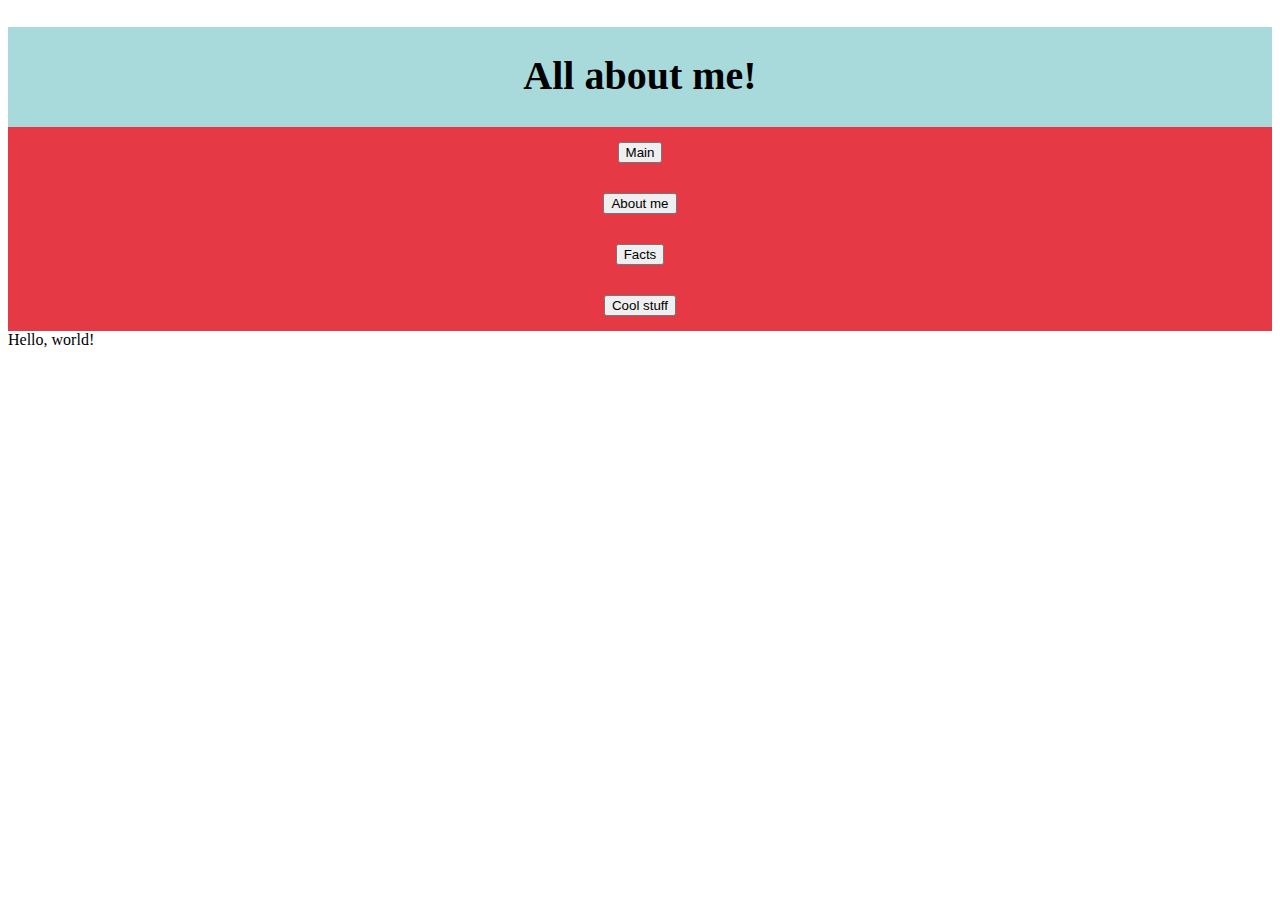
==== about.html @ 28cf739c "Add files via upload" ====
<!DOCTYPE html>
<html>
    <head>
        <title>My Webpage</title>
        <link rel="stylesheet" href="https://stackpath.bootstrapcdn.com/bootstrap/4.5.0/css/bootstrap.min.css" integrity="sha384-9aIt2nRpC12Uk9gS9baDl411NQApFmC26EwAOH8WgZl5MYYxFfc+NcPb1dKGj7Sk" crossorigin="anonymous">
        <link rel="stylesheet" href="index.css">
    </head>
    <style>
        @media (min-width: 992px) {
            h1::before {
                content:"All about me!"
            }
        }

        @media (max-width: 991px) {
            h1::before {
                content:"About"
            }
        }
    </style>
    <body>
        <header>
            <h1></h1>
        </header>
        <div class="container-fluid">
            <div class="row">
                <div class="col-md-3 col-sm-12">
                    <a href="index.html"><button type="button" class="btn btn-outline-light btn-block">Main</button></a>
                </div>
                <div class="col-md-3 col-sm-12">
                    <a href="about.html"><button type="button" class="btn btn-outline-light btn-block">About me</button></a>
                </div>
                <div class="col-md-3 col-sm-12">
                    <a href="facts.html"><button type="button" class="btn btn-outline-light btn-block">Facts</button></a>
                </div>
                <div class="col-md-3 col-sm-12">
                    <a href="cool.html"><button type="button" class="btn btn-outline-light btn-block">Cool stuff</button></a>
                </div>
            </div>
        </div>
        Hello, world!
    </body>
</html>
---- index.css ----
td, th {
  border: 1px solid black;
  padding: 10px;
  text-align: center;
}

header {
  text-align: center;
  background-color: #a8dadc;
  height: 100px;
}
header h1 {
  font-weight: bold;
  font-size: 40px;
  padding: 25px;
}

.row > div {
  padding: 15px;
  padding-left: 40px;
  padding-right: 40px;
  background-color: #e63946;
  text-align: center;
}

.body {
  margin: 40px;
  margin-right: 10%;
  margin-left: 10%;
}

.tablebod {
  margin: 40px;
}

@media (min-width: 992px) {
  table {
    width: 70%;
  }
}
@media (max-width: 991px) {
  table {
    width: 100%;
  }
}
th {
  color: white;
  background-color: #1D3557;
}

td {
  background-color: #f2f7fc;
}

.center {
  text-align: center;
}

.tab {
  text-indent: 50px;
}

img {
  display: block;
  margin-left: auto;
  margin-right: auto;
  width: 50%;
}

/*# sourceMappingURL=index.css.map */
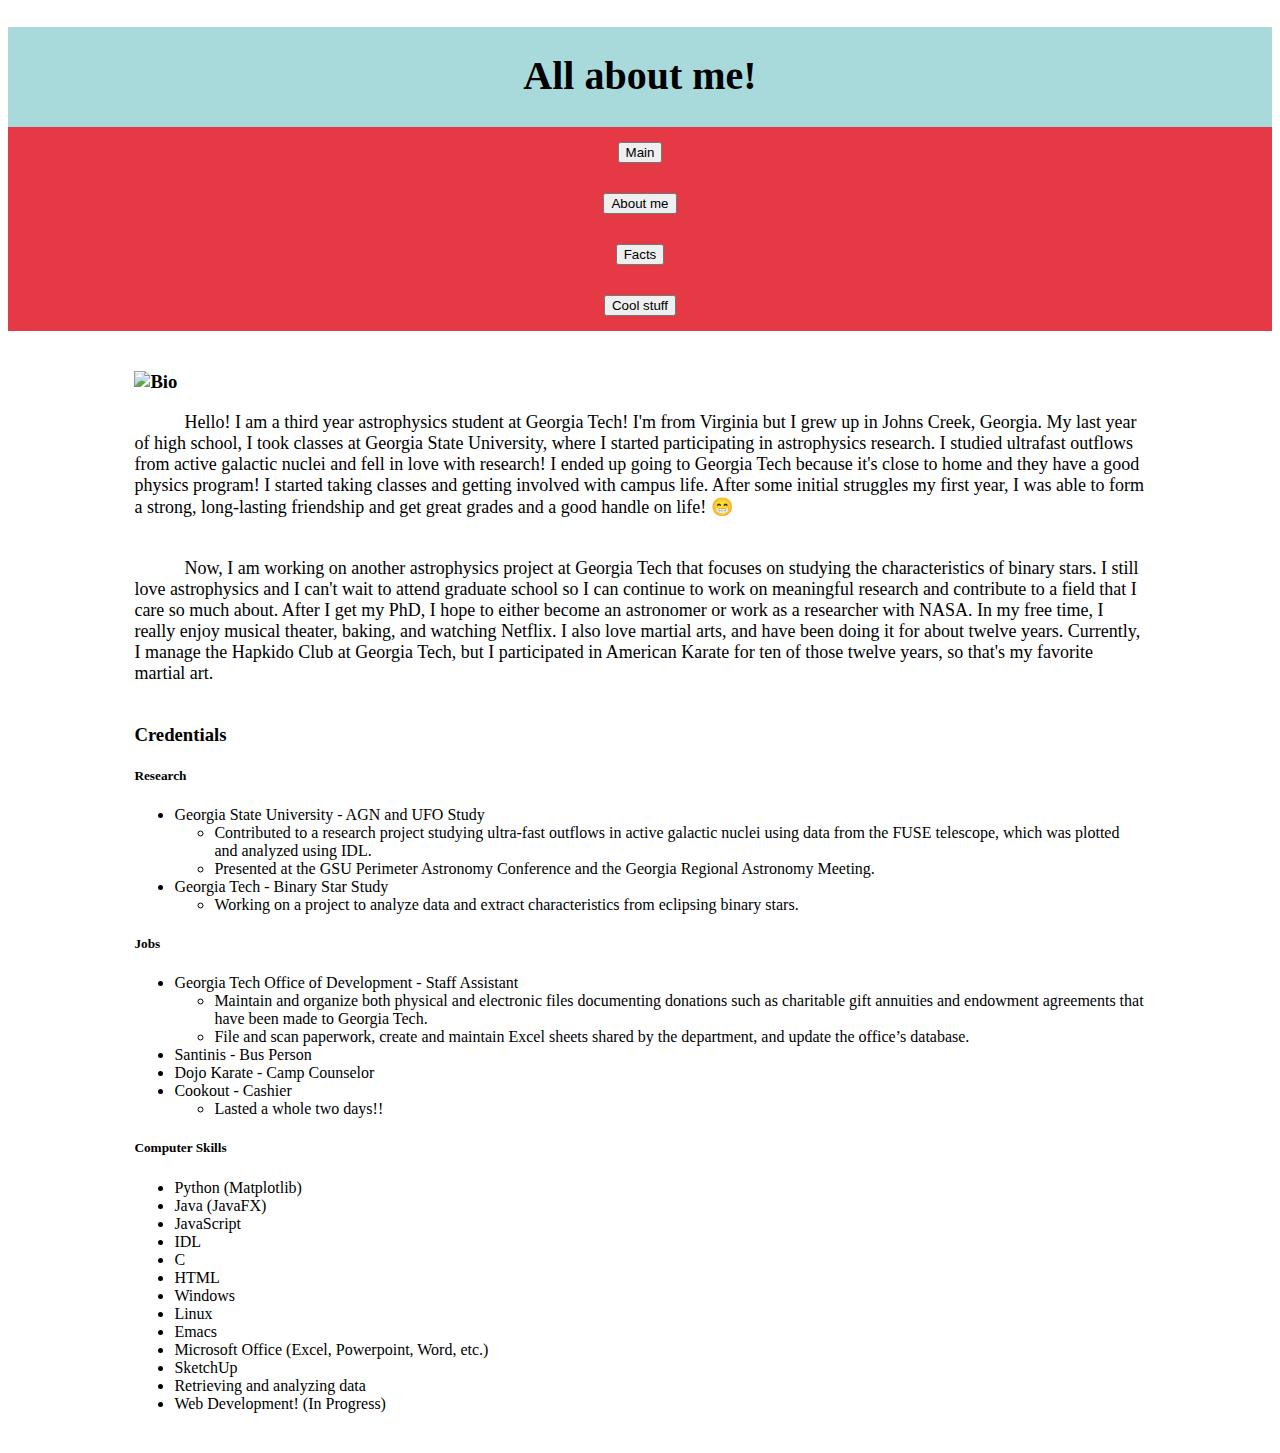
==== commit 50d54c89: "final" ====
--- a/about.html
+++ b/about.html
@@ -6,13 +6,13 @@
         <link rel="stylesheet" href="index.css">
     </head>
     <style>
-        @media (min-width: 992px) {
+        @media (min-width: 768px) {
             h1::before {
                 content:"All about me!"
             }
         }
 
-        @media (max-width: 991px) {
+        @media (max-width: 767px) {
             h1::before {
                 content:"About"
             }
@@ -38,6 +38,93 @@
                 </div>
             </div>
         </div>
-        Hello, world!
+        <div class="body">
+            <div class="left">
+                <img src="corn.png" width=60%>
+            </div>
+            <div>
+                <h3>Bio</h3>
+                <p>
+                    Hello! I am a third year astrophysics student at Georgia Tech! I'm from Virginia but I grew up
+                    in Johns Creek, Georgia. My last year of high school, I took classes at Georgia State University,
+                    where I started participating in astrophysics research. I studied ultrafast outflows from active
+                    galactic nuclei and fell in love with research! I ended up going to Georgia Tech because it's close
+                    to home and they have a good physics program! I started taking classes and getting involved
+                    with campus life. After some initial struggles my first year, I was able to form a strong,
+                    long-lasting friendship and get great grades and a good handle on life! &#128513
+                </p>
+            </div>
+        </div>
+        <div class="body">
+            <p>
+                Now, I am working on another astrophysics project at Georgia Tech that focuses on studying the
+                characteristics of binary stars. I still love astrophysics and I can't wait to attend graduate school
+                so I can continue to work on meaningful research and contribute to a field that I care so much about.
+                After I get my PhD, I hope to either become an astronomer or work as a researcher with NASA. In my free
+                time, I really enjoy musical theater, baking, and watching Netflix. I also love martial arts, and have
+                been doing it for about twelve years. Currently, I manage the Hapkido Club at Georgia Tech, but I
+                participated in American Karate for ten of those twelve years, so that's my favorite martial art.
+            </p>
+        </div>
+        <div class="body">
+            <h3>Credentials</h3>
+            <h5>Research</h5>
+            <ul>
+                <li>Georgia State University - AGN and UFO Study</li>
+                <ul>
+                    <li>
+                        Contributed to a research project studying ultra-fast outflows in active
+                        galactic nuclei using data from the FUSE telescope, which was plotted and analyzed using IDL.
+                    </li>
+                    <li>
+                        Presented at the GSU Perimeter Astronomy Conference and the Georgia Regional Astronomy
+                        Meeting.
+                    </li>
+                </ul>
+                <li>Georgia Tech - Binary Star Study</li>
+                <ul>
+                    <li>
+                        Working on a project to analyze data and extract characteristics
+                        from eclipsing binary stars.
+                    </li>
+                </ul>
+            </ul>
+            <h5>Jobs</h5>
+            <ul>
+                <li>Georgia Tech Office of Development - Staff Assistant</li>
+                <ul>
+                    <li>
+                        Maintain and organize both physical and electronic files documenting donations such as
+                        charitable gift annuities and endowment agreements that have been made to Georgia Tech.
+                    </li>
+                    <li>
+                        File and scan paperwork, create and maintain Excel sheets shared by the department, and
+                        update the office’s database.
+                    </li>
+                </ul>
+                <li>Santinis - Bus Person</li>
+                <li>Dojo Karate - Camp Counselor</li>
+                <li>Cookout - Cashier</li>
+                <ul>
+                    <li>Lasted a whole two days!!</li>
+                </ul>
+            </ul>
+            <h5>Computer Skills</h5>
+            <ul>
+                <li>Python (Matplotlib)</li>
+                <li>Java (JavaFX)</li>
+                <li>JavaScript</li>
+                <li>IDL</li>
+                <li>C</li>
+                <li>HTML</li>
+                <li>Windows</li>
+                <li>Linux</li>
+                <li>Emacs</li>
+                <li>Microsoft Office (Excel, Powerpoint, Word, etc.)</li>
+                <li>SketchUp</li>
+                <li>Retrieving and analyzing data</li>
+                <li>Web Development! (In Progress)</li>
+            </ul>
+        </div>
     </body>
 </html>
--- a/index.css
+++ b/index.css
@@ -13,6 +13,34 @@
   font-weight: bold;
   font-size: 40px;
   padding: 25px;
+}
+
+h1, h2, h3, h4, h5, h6 {
+  font-weight: bold;
+}
+
+p {
+  font-size: 18px;
+  text-indent: 50px;
+}
+
+@media (min-width: 992px) {
+  table {
+    width: 70%;
+  }
+}
+@media (max-width: 991px) {
+  table {
+    width: 100%;
+  }
+}
+th {
+  color: white;
+  background-color: #1D3557;
+}
+
+td {
+  background-color: #f2f7fc;
 }
 
 .row > div {
@@ -34,33 +62,30 @@
 }
 
 @media (min-width: 992px) {
-  table {
-    width: 70%;
+  .left {
+    float: left;
   }
 }
 @media (max-width: 991px) {
-  table {
-    width: 100%;
+  .left {
+    float: none;
+    display: block;
+    margin-left: auto;
+    margin-right: auto;
+    width: 70%;
+    margin-bottom: 20px;
   }
-}
-th {
-  color: white;
-  background-color: #1D3557;
-}
-
-td {
-  background-color: #f2f7fc;
 }
 
 .center {
   text-align: center;
 }
 
-.tab {
-  text-indent: 50px;
+#subtitle {
+  font-size: 14px;
 }
 
-img {
+#centerpic {
   display: block;
   margin-left: auto;
   margin-right: auto;
